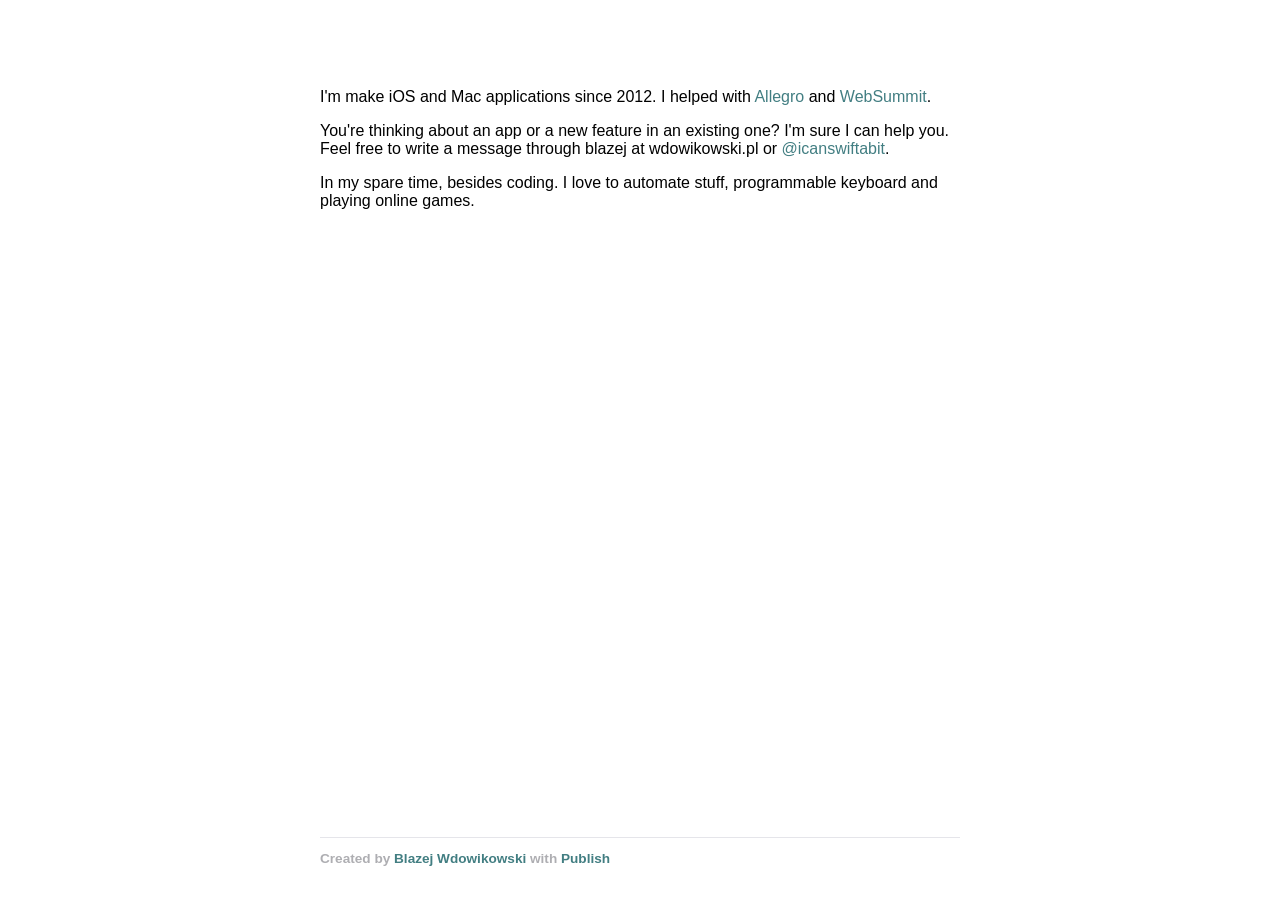
==== index.html @ d04862dd "Update publish.yml fix: output folder" ====
<!DOCTYPE html><html lang="en"><head><meta charset="UTF-8"/><meta name="og:site_name" content="Blazej Wdowikowski"/><link rel="canonical" href="http://blazej.dev"/><meta name="twitter:url" content="http://blazej.dev"/><meta name="og:url" content="http://blazej.dev"/><title>Blazej Wdowikowski</title><meta name="twitter:title" content="Blazej Wdowikowski"/><meta name="og:title" content="Blazej Wdowikowski"/><meta name="description"/><meta name="twitter:description"/><meta name="og:description"/><meta name="twitter:card" content="summary"/><link rel="stylesheet" href="/app.css" type="text/css"/><meta name="viewport" content="width=device-width, initial-scale=1.0"/><link rel="shortcut icon" href="/images/favicon.png" type="image/png"/><link rel="alternate" href="/feed.rss" type="application/rss+xml" title="Subscribe to Blazej Wdowikowski"/></head><body><nav></nav><main><div class="content"><p>I'm make iOS and Mac applications since 2012. I helped with <a href="https://allegro.pl">Allegro</a> and <a href="https://websummit.com">WebSummit</a>.</p><p>You're thinking about an app or a new feature in an existing one? I'm sure I can help you. Feel free to write a message through blazej at wdowikowski.pl or <a href="https://twitter.com/icanswiftabit">@icanswiftabit</a>.</p><p>In my spare time, besides coding. I love to automate stuff, programmable keyboard and playing online games.</p></div></main><footer><div class="divider"></div><div id="footer-content"><p>Created by <a href="https://twitter.com/icanswiftabit">Blazej Wdowikowski</a> with <a href="https://github.com/JohnSundell/Publish">Publish</a></p></div></footer></body></html>
---- app.css ----
:root {
    color-scheme: light dark;
    --text-color: #000;
    --secondary-text-color: #aeaeb2;
    --accent-color: #427E82;
    --accent-color-highlighted: #428E82;
    --divider-color: #e5e5ea;
}

@media (prefers-color-scheme: dark) {
    :root {
        --text-color: #FFF;
        --secondary-text-color: #636366;
        --accent-color: #425E82;
        --accent-color-highlighted: #426E82;
        --divider-color: #3a3a3c;
    }
}

body, html {
    color-scheme: light dark;
}

body {
    font-family: sans-serif;
}

.content {
    margin: 0 auto;
    padding-top: 64px;
    max-width: 640px;
    width: 64%;
    font-family: 'Helvetica Neue', Helvetica, Arial, sans-serif;
    font-size: 16px;
    font-weight: 300;
    color: var(--text-color);
}

a, a:hover, a:focus, a:visited {
    text-decoration: none;
    color: var(--accent-color);
}

.content a:hover, .content a:focus {
    color: var(--accent-color-highlighted);
}

.divider {
    border-bottom: 1px solid var(--divider-color);
    width: 100%;
    margin: 0 auto;
}

footer {
    position: absolute;
    right: 0;
    bottom: 0;
    left: 0;
    margin: 0 auto;
    max-width: 640px;
    width: 64%;

    padding: 20px 0;
    margin-top: 40px;

    text-align: left;
    font-weight: 600;
    font-size: 0.85em;
    justify-content: space-between;
    color: var(--secondary-text-color);
}

#footer-content {
    /*padding: 20px 0;*/
    display: flex;
    justify-content: space-between;
}

.social-icon {
  margin-left: 10px;
}
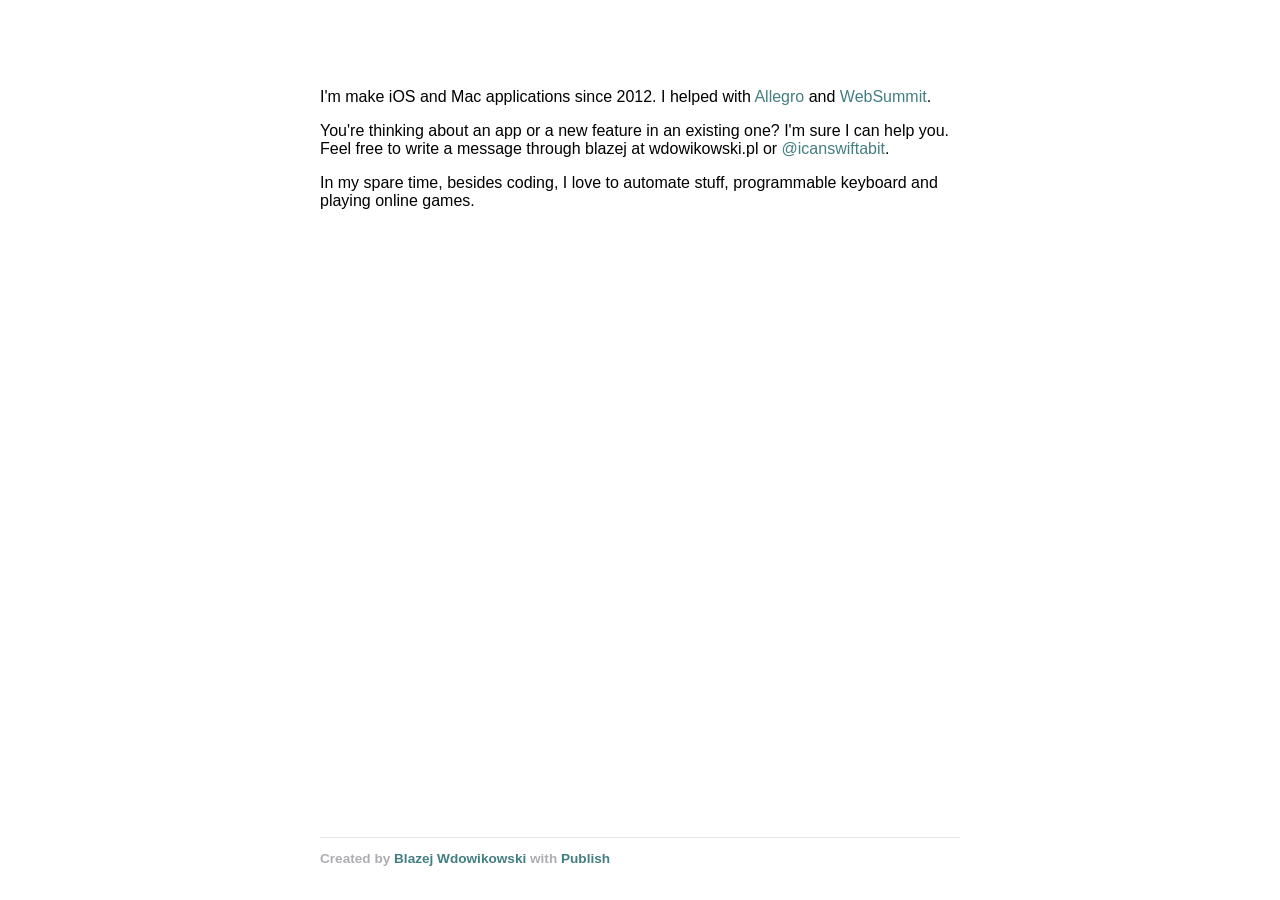
==== commit 26cf7424: "Merge remote-tracking branch 'origin/master'" ====
--- a/index.html
+++ b/index.html
@@ -1 +1 @@
-<!DOCTYPE html><html lang="en"><head><meta charset="UTF-8"/><meta name="og:site_name" content="Blazej Wdowikowski"/><link rel="canonical" href="http://blazej.dev"/><meta name="twitter:url" content="http://blazej.dev"/><meta name="og:url" content="http://blazej.dev"/><title>Blazej Wdowikowski</title><meta name="twitter:title" content="Blazej Wdowikowski"/><meta name="og:title" content="Blazej Wdowikowski"/><meta name="description"/><meta name="twitter:description"/><meta name="og:description"/><meta name="twitter:card" content="summary"/><link rel="stylesheet" href="/app.css" type="text/css"/><meta name="viewport" content="width=device-width, initial-scale=1.0"/><link rel="shortcut icon" href="/images/favicon.png" type="image/png"/><link rel="alternate" href="/feed.rss" type="application/rss+xml" title="Subscribe to Blazej Wdowikowski"/></head><body><nav></nav><main><div class="content"><p>I'm make iOS and Mac applications since 2012. I helped with <a href="https://allegro.pl">Allegro</a> and <a href="https://websummit.com">WebSummit</a>.</p><p>You're thinking about an app or a new feature in an existing one? I'm sure I can help you. Feel free to write a message through blazej at wdowikowski.pl or <a href="https://twitter.com/icanswiftabit">@icanswiftabit</a>.</p><p>In my spare time, besides coding. I love to automate stuff, programmable keyboard and playing online games.</p></div></main><footer><div class="divider"></div><div id="footer-content"><p>Created by <a href="https://twitter.com/icanswiftabit">Blazej Wdowikowski</a> with <a href="https://github.com/JohnSundell/Publish">Publish</a></p></div></footer></body></html>+<!DOCTYPE html><html lang="en"><head><meta charset="UTF-8"/><meta name="og:site_name" content="Blazej Wdowikowski"/><link rel="canonical" href="http://blazej.dev"/><meta name="twitter:url" content="http://blazej.dev"/><meta name="og:url" content="http://blazej.dev"/><title>Blazej Wdowikowski</title><meta name="twitter:title" content="Blazej Wdowikowski"/><meta name="og:title" content="Blazej Wdowikowski"/><meta name="description" content="Need a help with an App?"/><meta name="twitter:description" content="Need a help with an App?"/><meta name="og:description" content="Need a help with an App?"/><meta name="twitter:card" content="summary"/><link rel="stylesheet" href="/app.css" type="text/css"/><meta name="viewport" content="width=device-width, initial-scale=1.0"/><link rel="shortcut icon" href="/images/favicon.png" type="image/png"/><link rel="alternate" href="/feed.rss" type="application/rss+xml" title="Subscribe to Blazej Wdowikowski"/></head><body><nav></nav><main><div class="content"><p>I'm make iOS and Mac applications since 2012. I helped with <a href="https://allegro.pl">Allegro</a> and <a href="https://websummit.com">WebSummit</a>.</p><p>You're thinking about an app or a new feature in an existing one? I'm sure I can help you. Feel free to write a message through blazej at wdowikowski.pl or <a href="https://twitter.com/icanswiftabit">@icanswiftabit</a>.</p><p>In my spare time, besides coding, I love to automate stuff, programmable keyboard and playing online games.</p></div></main><footer><div class="divider"></div><div id="footer-content"><p>Created by <a href="https://twitter.com/icanswiftabit">Blazej Wdowikowski</a> with <a href="https://github.com/JohnSundell/Publish">Publish</a></p></div></footer></body></html>
